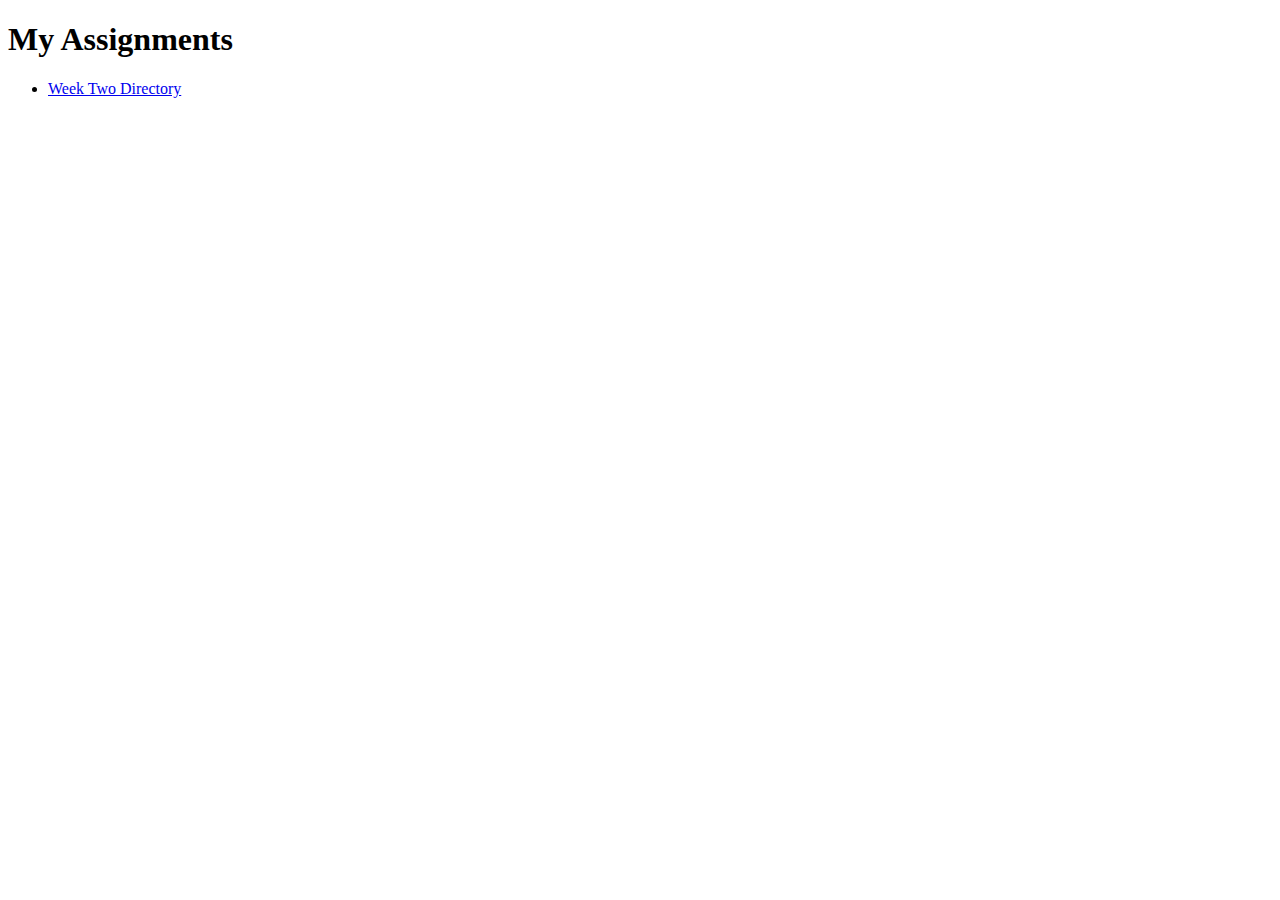
==== index.html @ ee69f1d9 "added description" ====
<!DOCTYPE html>

<html> 
   <head> 
   	  <title> Daniela Castro's Webpage </title>
   </head>
   
   <body>

   	 <h1> My Assignments</h1>

   	  <ul>
     	  	<li> <a href="weektwo/index.html"> Week Two Directory </a></li>
     </ul>
   
   </body>

 </html>
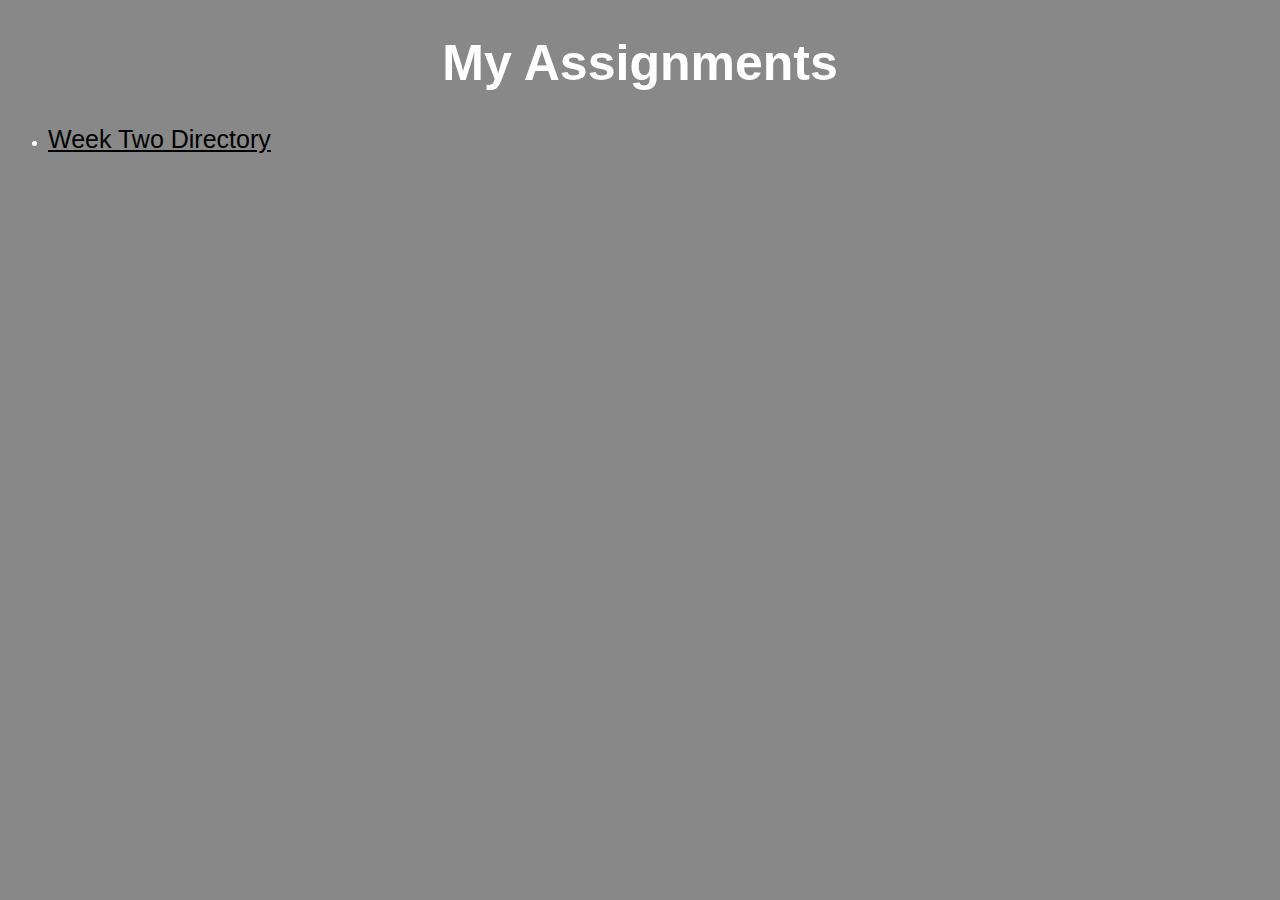
==== commit 58b6fd09: "added color, fonts and rules" ====
--- a/index.html
+++ b/index.html
@@ -1,6 +1,9 @@
 <!DOCTYPE html>
 
+<link rel="stylesheet" type="text/css" href="style.css">
+
 <html> 
+
    <head> 
    	  <title> Daniela Castro's Webpage </title>
    </head>
@@ -10,7 +13,7 @@
    	 <h1> My Assignments</h1>
 
    	  <ul>
-     	  	<li> <a href="weektwo/index.html"> Week Two Directory </a></li>
+     	  	<li> <a href="week2/index.html"> Week Two Directory </a></li>
      </ul>
    
    </body>
--- a/style.css
+++ b/style.css
@@ -0,0 +1,27 @@
+body {
+	background-color:#888888;
+	color:#FFFFFF;
+	font-family: arial,helvetica,sans-serif;
+
+}
+
+h1 {
+	text-align: center;
+	font-size: 50px;
+
+}
+
+a {
+	font-size:25px; 
+
+}
+a:hover {
+    color:red;
+}
+
+a {
+	color:black;
+
+}
+
+
